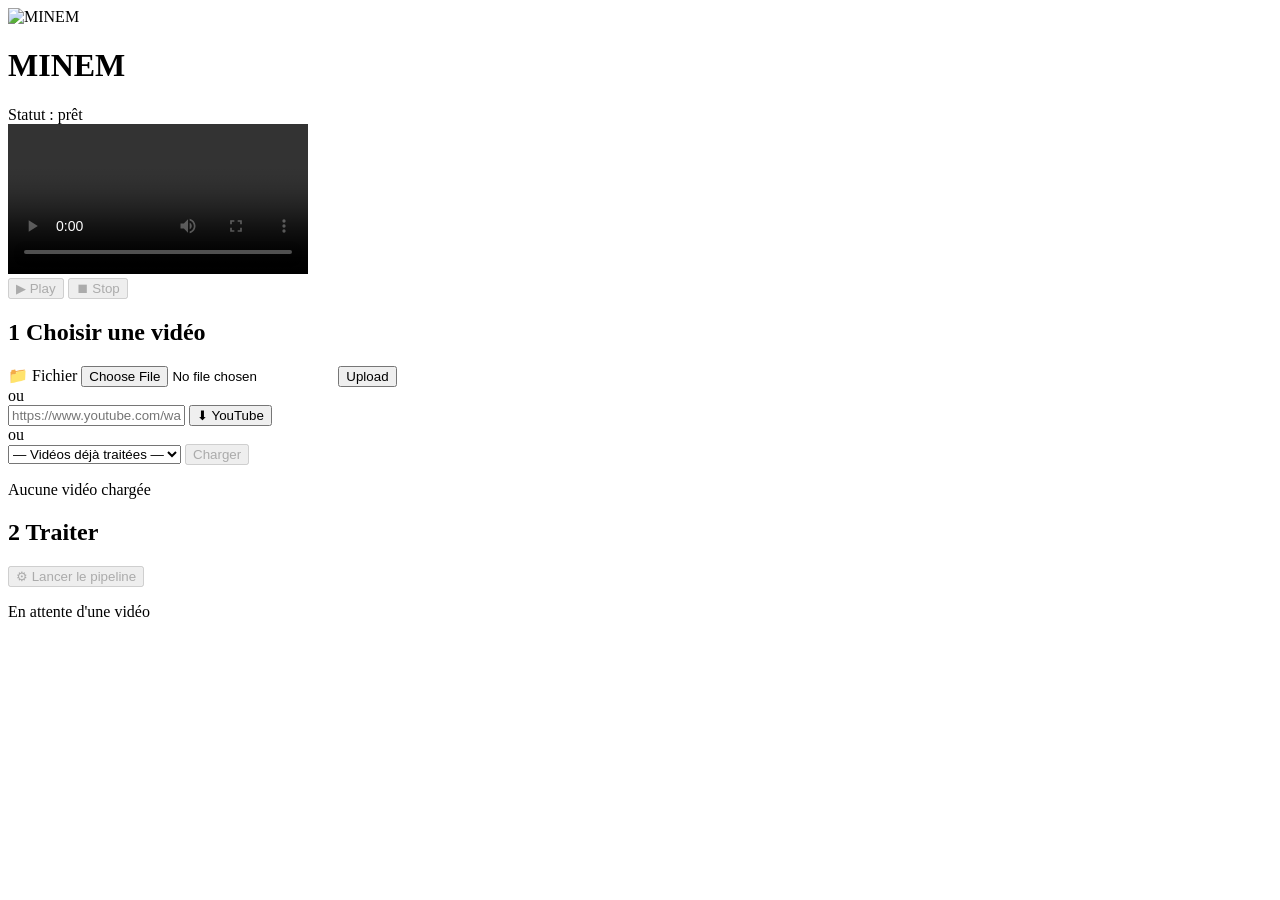
==== coquille/static/index.html @ 0bfff2a0 "changement design app" ====
<!DOCTYPE html>
<html lang="fr">

<head>
    <meta charset="UTF-8">
    <title>MINEM</title>
    <meta content="width=device-width, initial-scale=1" name="viewport">
    <link href="/static/style.css" rel="stylesheet">
</head>

<body>

    <!-- ── Header ── -->
    <header>
        <img alt="MINEM" id="logo" src="/static/logo.png">
        <h1>MINEM</h1>
        <div id="status-bar">Statut : prêt</div>
    </header>

    <main>

        <!-- ── Player (vedette) ── -->
        <section class="card card--player">
            <video controls id="video-player" preload="metadata"></video>
            <div class="player-controls">
                <button class="btn-play" disabled id="play-btn">▶ Play</button>
                <button class="btn-stop" disabled id="stop-btn">⏹ Stop</button>
            </div>
        </section>

        <!-- ── Import + Pipeline (secondaire) ── -->
        <section class="card card--setup">

            <!-- Importer -->
            <div class="setup-block">
                <h2 class="setup-title"><span class="step-num">1</span> Choisir une vidéo</h2>

                <div class="row">
                    <label class="file-label" for="file-input">📁 Fichier</label>
                    <input accept="video/mp4" id="file-input" type="file">
                    <button id="upload-btn">Upload</button>
                </div>

                <div class="separator">ou</div>

                <div class="row row--yt">
                    <input id="yt-input" placeholder="https://www.youtube.com/watch?v=…" type="text">
                    <button class="btn-yt" id="yt-btn">⬇ YouTube</button>
                </div>

                <div class="separator">ou</div>

                <div class="row">
                    <select id="cached-select">
                        <option value="">— Vidéos déjà traitées —</option>
                    </select>
                    <button disabled id="cached-load-btn">Charger</button>
                </div>

                <p class="info" id="upload-info">Aucune vidéo chargée</p>
            </div>

            <div class="v-divider"></div>

            <!-- Pipeline -->
            <div class="setup-block setup-block--pipeline">
                <h2 class="setup-title"><span class="step-num">2</span> Traiter</h2>
                <button disabled id="process-btn">⚙ Lancer le pipeline</button>
                <progress hidden id="process-progress" max="100" value="0"></progress>
                <p class="info" id="process-info">En attente d'une vidéo</p>
            </div>

        </section>

    </main>

    <script src="/static/main.js"></script>
</body>

</html>
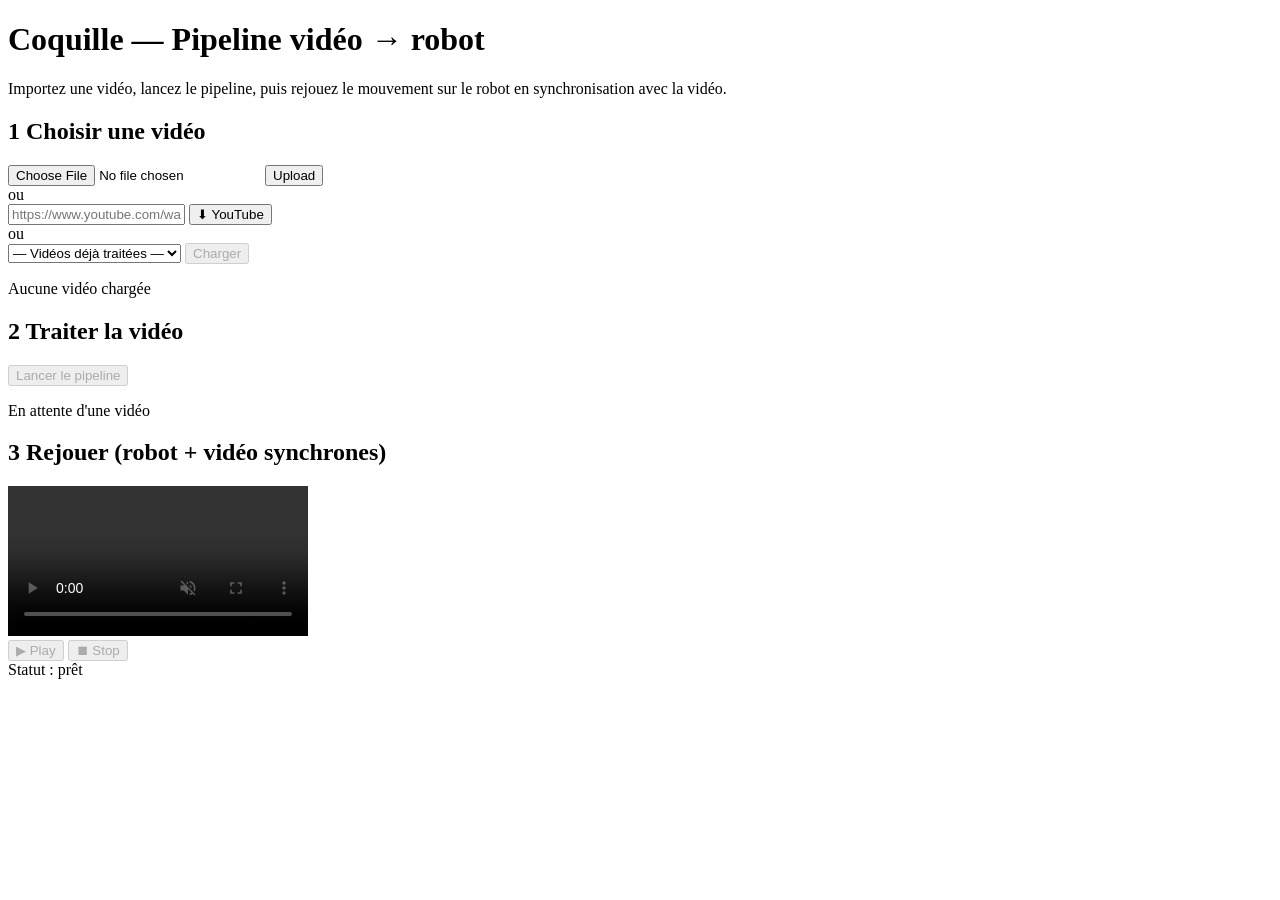
==== commit 14ac99cf: "Add audio extraction and playback functionality" ====
--- a/coquille/static/index.html
+++ b/coquille/static/index.html
@@ -3,76 +3,56 @@
 
 <head>
     <meta charset="UTF-8">
-    <title>MINEM</title>
+    <title>Coquille - Pipeline vidéo -> robot</title>
     <meta content="width=device-width, initial-scale=1" name="viewport">
     <link href="/static/style.css" rel="stylesheet">
 </head>
 
 <body>
+    <h1>Coquille — Pipeline vidéo → robot</h1>
+    <p class="subtitle">Importez une vidéo, lancez le pipeline, puis rejouez le mouvement sur le robot en
+        synchronisation avec la vidéo.</p>
 
-    <!-- ── Header ── -->
-    <header>
-        <img alt="MINEM" id="logo" src="/static/logo.png">
-        <h1>MINEM</h1>
-        <div id="status-bar">Statut : prêt</div>
-    </header>
+    <section class="step">
+        <h2><span class="step-num">1</span> Choisir une vidéo</h2>
+        <div class="row">
+            <input accept="video/mp4" id="file-input" type="file">
+            <button id="upload-btn">Upload</button>
+        </div>
+        <div class="separator">ou</div>
+        <div class="row">
+            <input id="yt-input" placeholder="https://www.youtube.com/watch?v=..." type="text">
+            <button id="yt-btn">⬇ YouTube</button>
+        </div>
+        <div class="separator">ou</div>
+        <div class="row">
+            <select id="cached-select">
+                <option value="">— Vidéos déjà traitées —</option>
+            </select>
+            <button disabled id="cached-load-btn">Charger</button>
+        </div>
+        <p class="info" id="upload-info">Aucune vidéo chargée</p>
+    </section>
 
-    <main>
+    <section class="step">
+        <h2><span class="step-num">2</span> Traiter la vidéo</h2>
+        <div class="row">
+            <button disabled id="process-btn">Lancer le pipeline</button>
+            <progress hidden id="process-progress" max="100" value="0"></progress>
+        </div>
+        <p class="info" id="process-info">En attente d'une vidéo</p>
+    </section>
 
-        <!-- ── Player (vedette) ── -->
-        <section class="card card--player">
-            <video controls id="video-player" preload="metadata"></video>
-            <div class="player-controls">
-                <button class="btn-play" disabled id="play-btn">▶ Play</button>
-                <button class="btn-stop" disabled id="stop-btn">⏹ Stop</button>
-            </div>
-        </section>
+    <section class="step">
+        <h2><span class="step-num">3</span> Rejouer (robot + vidéo synchrones)</h2>
+        <video controls muted id="video-player" preload="metadata"></video>
+        <div class="row">
+            <button disabled id="play-btn">▶ Play</button>
+            <button disabled id="stop-btn">⏹ Stop</button>
+        </div>
+    </section>
 
-        <!-- ── Import + Pipeline (secondaire) ── -->
-        <section class="card card--setup">
-
-            <!-- Importer -->
-            <div class="setup-block">
-                <h2 class="setup-title"><span class="step-num">1</span> Choisir une vidéo</h2>
-
-                <div class="row">
-                    <label class="file-label" for="file-input">📁 Fichier</label>
-                    <input accept="video/mp4" id="file-input" type="file">
-                    <button id="upload-btn">Upload</button>
-                </div>
-
-                <div class="separator">ou</div>
-
-                <div class="row row--yt">
-                    <input id="yt-input" placeholder="https://www.youtube.com/watch?v=…" type="text">
-                    <button class="btn-yt" id="yt-btn">⬇ YouTube</button>
-                </div>
-
-                <div class="separator">ou</div>
-
-                <div class="row">
-                    <select id="cached-select">
-                        <option value="">— Vidéos déjà traitées —</option>
-                    </select>
-                    <button disabled id="cached-load-btn">Charger</button>
-                </div>
-
-                <p class="info" id="upload-info">Aucune vidéo chargée</p>
-            </div>
-
-            <div class="v-divider"></div>
-
-            <!-- Pipeline -->
-            <div class="setup-block setup-block--pipeline">
-                <h2 class="setup-title"><span class="step-num">2</span> Traiter</h2>
-                <button disabled id="process-btn">⚙ Lancer le pipeline</button>
-                <progress hidden id="process-progress" max="100" value="0"></progress>
-                <p class="info" id="process-info">En attente d'une vidéo</p>
-            </div>
-
-        </section>
-
-    </main>
+    <div id="status-bar">Statut : prêt</div>
 
     <script src="/static/main.js"></script>
 </body>
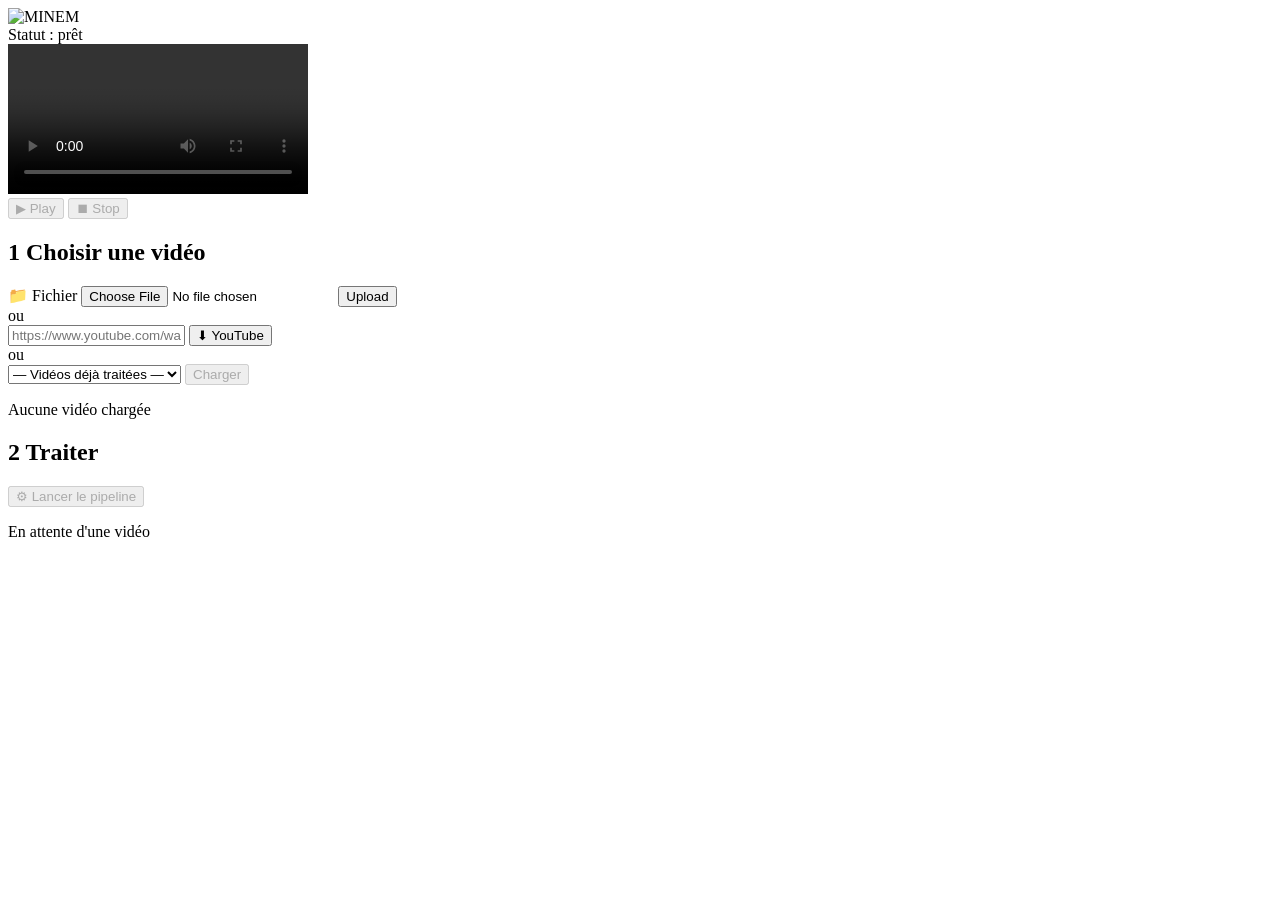
==== commit ce08440a: "web app v2" ====
--- a/coquille/static/index.html
+++ b/coquille/static/index.html
@@ -3,56 +3,75 @@
 
 <head>
     <meta charset="UTF-8">
-    <title>Coquille - Pipeline vidéo -> robot</title>
+    <title>MINEM</title>
     <meta content="width=device-width, initial-scale=1" name="viewport">
     <link href="/static/style.css" rel="stylesheet">
 </head>
 
 <body>
-    <h1>Coquille — Pipeline vidéo → robot</h1>
-    <p class="subtitle">Importez une vidéo, lancez le pipeline, puis rejouez le mouvement sur le robot en
-        synchronisation avec la vidéo.</p>
 
-    <section class="step">
-        <h2><span class="step-num">1</span> Choisir une vidéo</h2>
-        <div class="row">
-            <input accept="video/mp4" id="file-input" type="file">
-            <button id="upload-btn">Upload</button>
-        </div>
-        <div class="separator">ou</div>
-        <div class="row">
-            <input id="yt-input" placeholder="https://www.youtube.com/watch?v=..." type="text">
-            <button id="yt-btn">⬇ YouTube</button>
-        </div>
-        <div class="separator">ou</div>
-        <div class="row">
-            <select id="cached-select">
-                <option value="">— Vidéos déjà traitées —</option>
-            </select>
-            <button disabled id="cached-load-btn">Charger</button>
-        </div>
-        <p class="info" id="upload-info">Aucune vidéo chargée</p>
-    </section>
+    <!-- ── Header ── -->
+    <header>
+        <img alt="MINEM" id="logo" src="https://i.imgur.com/iyYoYOP.png">
+        <div id="status-bar">Statut : prêt</div>
+    </header>
 
-    <section class="step">
-        <h2><span class="step-num">2</span> Traiter la vidéo</h2>
-        <div class="row">
-            <button disabled id="process-btn">Lancer le pipeline</button>
-            <progress hidden id="process-progress" max="100" value="0"></progress>
-        </div>
-        <p class="info" id="process-info">En attente d'une vidéo</p>
-    </section>
+    <main>
 
-    <section class="step">
-        <h2><span class="step-num">3</span> Rejouer (robot + vidéo synchrones)</h2>
-        <video controls muted id="video-player" preload="metadata"></video>
-        <div class="row">
-            <button disabled id="play-btn">▶ Play</button>
-            <button disabled id="stop-btn">⏹ Stop</button>
-        </div>
-    </section>
+        <!-- ── Player (vedette) ── -->
+        <section class="card card--player">
+            <video controls id="video-player" preload="metadata"></video>
+            <div class="player-controls">
+                <button class="btn-play" disabled id="play-btn">▶ Play</button>
+                <button class="btn-stop" disabled id="stop-btn">⏹ Stop</button>
+            </div>
+        </section>
 
-    <div id="status-bar">Statut : prêt</div>
+        <!-- ── Import + Pipeline (secondaire) ── -->
+        <section class="card card--setup">
+
+            <!-- Importer -->
+            <div class="setup-block">
+                <h2 class="setup-title"><span class="step-num">1</span> Choisir une vidéo</h2>
+
+                <div class="row">
+                    <label class="file-label" for="file-input">📁 Fichier</label>
+                    <input accept="video/mp4" id="file-input" type="file">
+                    <button id="upload-btn">Upload</button>
+                </div>
+
+                <div class="separator">ou</div>
+
+                <div class="row row--yt">
+                    <input id="yt-input" placeholder="https://www.youtube.com/watch?v=…" type="text">
+                    <button class="btn-yt" id="yt-btn">⬇ YouTube</button>
+                </div>
+
+                <div class="separator">ou</div>
+
+                <div class="row">
+                    <select id="cached-select">
+                        <option value="">— Vidéos déjà traitées —</option>
+                    </select>
+                    <button disabled id="cached-load-btn">Charger</button>
+                </div>
+
+                <p class="info" id="upload-info">Aucune vidéo chargée</p>
+            </div>
+
+            <div class="v-divider"></div>
+
+            <!-- Pipeline -->
+            <div class="setup-block setup-block--pipeline">
+                <h2 class="setup-title"><span class="step-num">2</span> Traiter</h2>
+                <button disabled id="process-btn">⚙ Lancer le pipeline</button>
+                <progress hidden id="process-progress" max="100" value="0"></progress>
+                <p class="info" id="process-info">En attente d'une vidéo</p>
+            </div>
+
+        </section>
+
+    </main>
 
     <script src="/static/main.js"></script>
 </body>
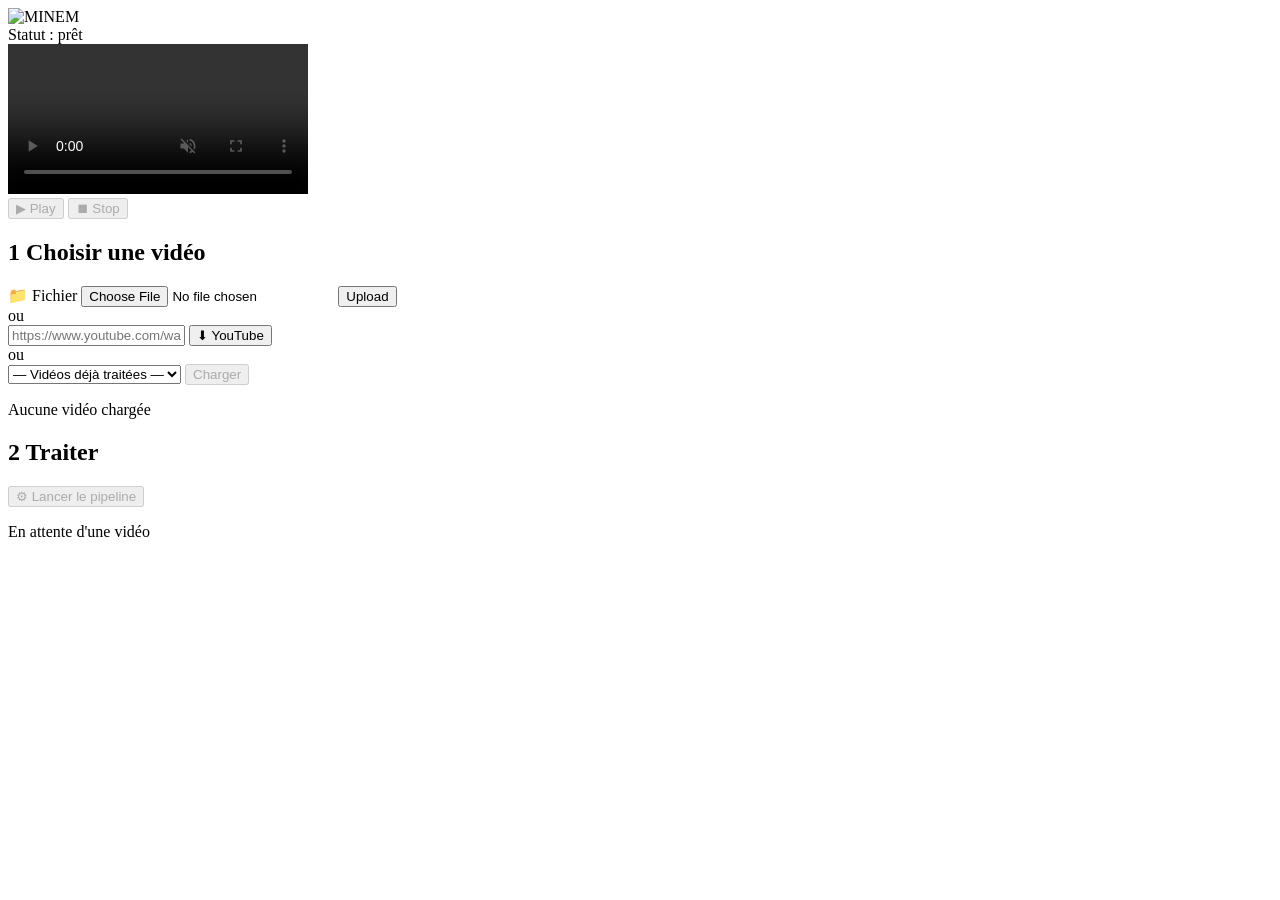
==== commit 284e3288: "ajout audio (noah)" ====
--- a/coquille/static/index.html
+++ b/coquille/static/index.html
@@ -20,7 +20,7 @@
 
         <!-- ── Player (vedette) ── -->
         <section class="card card--player">
-            <video controls id="video-player" preload="metadata"></video>
+            <video controls muted id="video-player" preload="metadata"></video>
             <div class="player-controls">
                 <button class="btn-play" disabled id="play-btn">▶ Play</button>
                 <button class="btn-stop" disabled id="stop-btn">⏹ Stop</button>
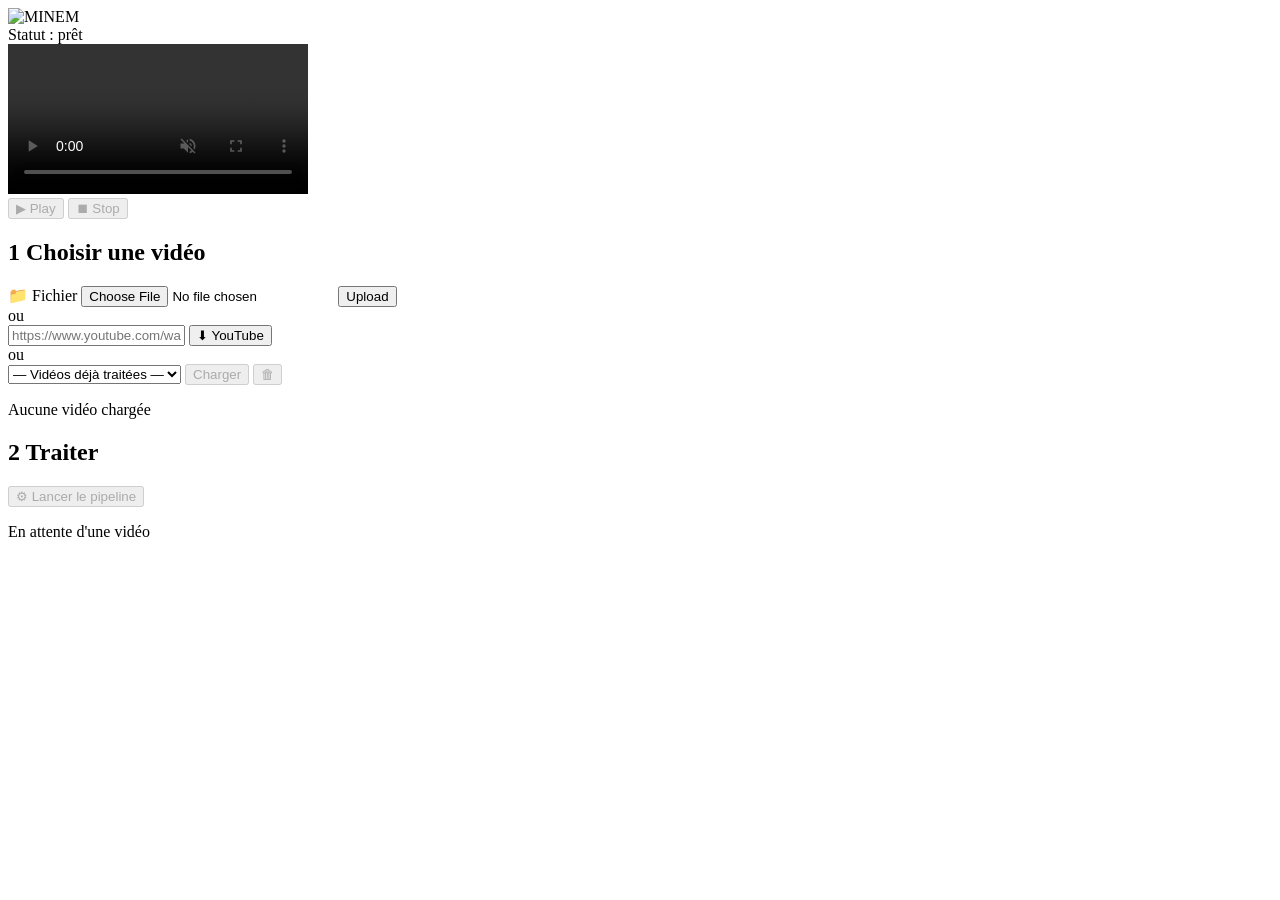
==== commit e42fdbde: "ajout suppression vidéo + bug sauvegarde vidéo" ====
--- a/coquille/static/index.html
+++ b/coquille/static/index.html
@@ -54,6 +54,7 @@
                         <option value="">— Vidéos déjà traitées —</option>
                     </select>
                     <button disabled id="cached-load-btn">Charger</button>
+                    <button class="btn-delete" disabled id="cached-delete-btn" title="Supprimer l'enregistrement">🗑</button>
                 </div>
 
                 <p class="info" id="upload-info">Aucune vidéo chargée</p>
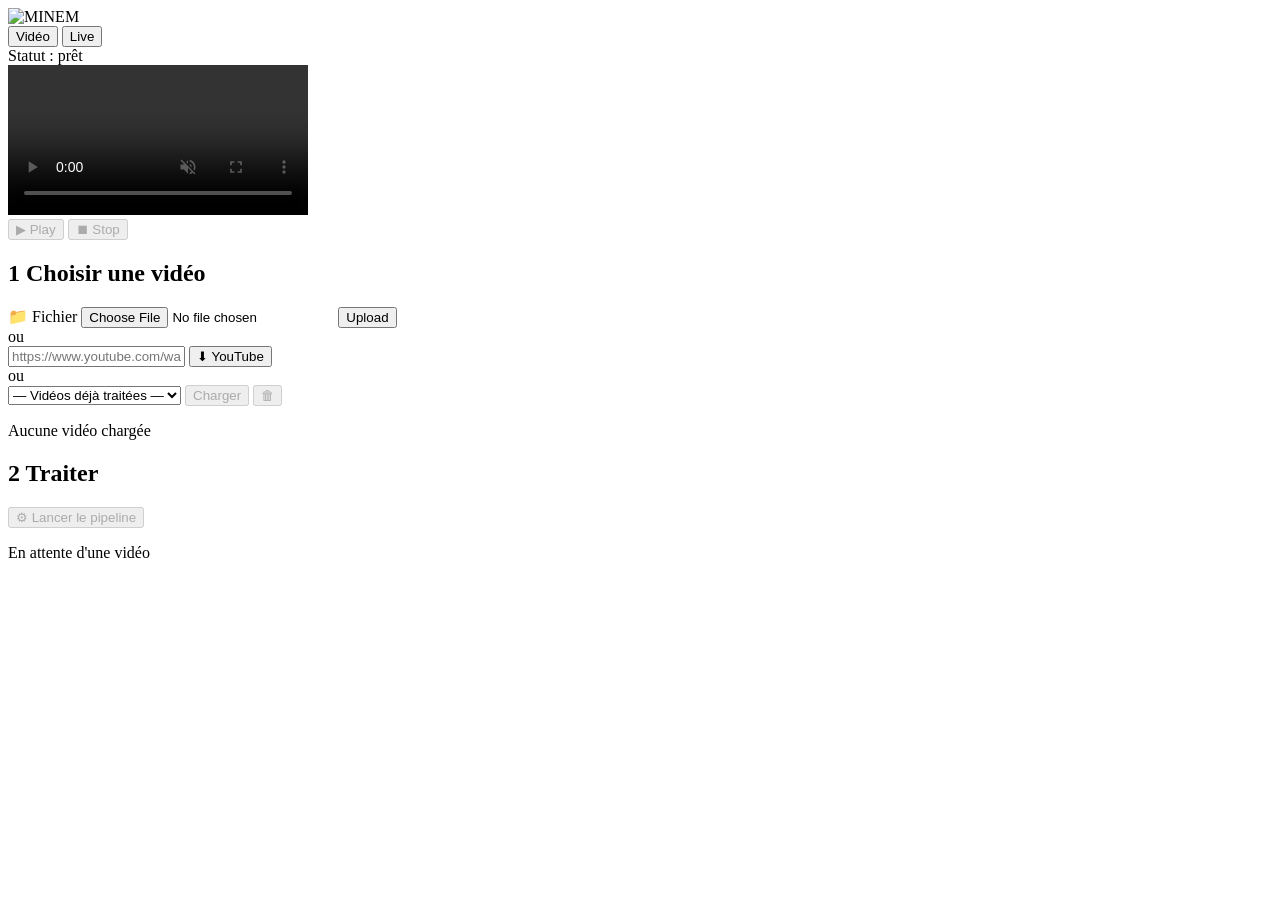
==== commit bb3fcc0c: "ajout du mode live" ====
--- a/coquille/static/index.html
+++ b/coquille/static/index.html
@@ -13,17 +13,27 @@
     <!-- ── Header ── -->
     <header>
         <img alt="MINEM" id="logo" src="https://i.imgur.com/iyYoYOP.png">
+        <nav class="mode-nav">
+            <button class="mode-btn mode-btn--active" id="btn-mode-video">Vidéo</button>
+            <button class="mode-btn" id="btn-mode-live">Live</button>
+        </nav>
         <div id="status-bar">Statut : prêt</div>
     </header>
 
+    <div id="view-video">
     <main>
 
         <!-- ── Player (vedette) ── -->
         <section class="card card--player">
             <video controls muted id="video-player" preload="metadata"></video>
             <div class="player-controls">
-                <button class="btn-play" disabled id="play-btn">▶ Play</button>
-                <button class="btn-stop" disabled id="stop-btn">⏹ Stop</button>
+                <button class="btn-play"  disabled id="play-btn">▶ Play</button>
+                <button class="btn-pause" disabled id="pause-btn" hidden>⏸ Pause</button>
+                <button class="btn-stop"  disabled id="stop-btn">⏹ Stop</button>
+            </div>
+            <div class="seek-controls" id="seek-controls" hidden>
+                <button class="btn-seek" id="seek-back-btn">⏮ -10s</button>
+                <button class="btn-seek" id="seek-fwd-btn">+10s ⏭</button>
             </div>
         </section>
 
@@ -73,6 +83,20 @@
         </section>
 
     </main>
+    </div>
+
+    <div id="view-live" hidden>
+        <main>
+            <section class="card card--live">
+                <p id="live-status-msg">Mode live arrêté</p>
+                <img id="live-stream-img" alt="Flux caméra" hidden>
+                <div class="player-controls">
+                    <button class="btn-play" id="live-start-btn">▶ Démarrer</button>
+                    <button class="btn-stop" id="live-stop-btn" hidden disabled>⏹ Arrêter</button>
+                </div>
+            </section>
+        </main>
+    </div>
 
     <script src="/static/main.js"></script>
 </body>
